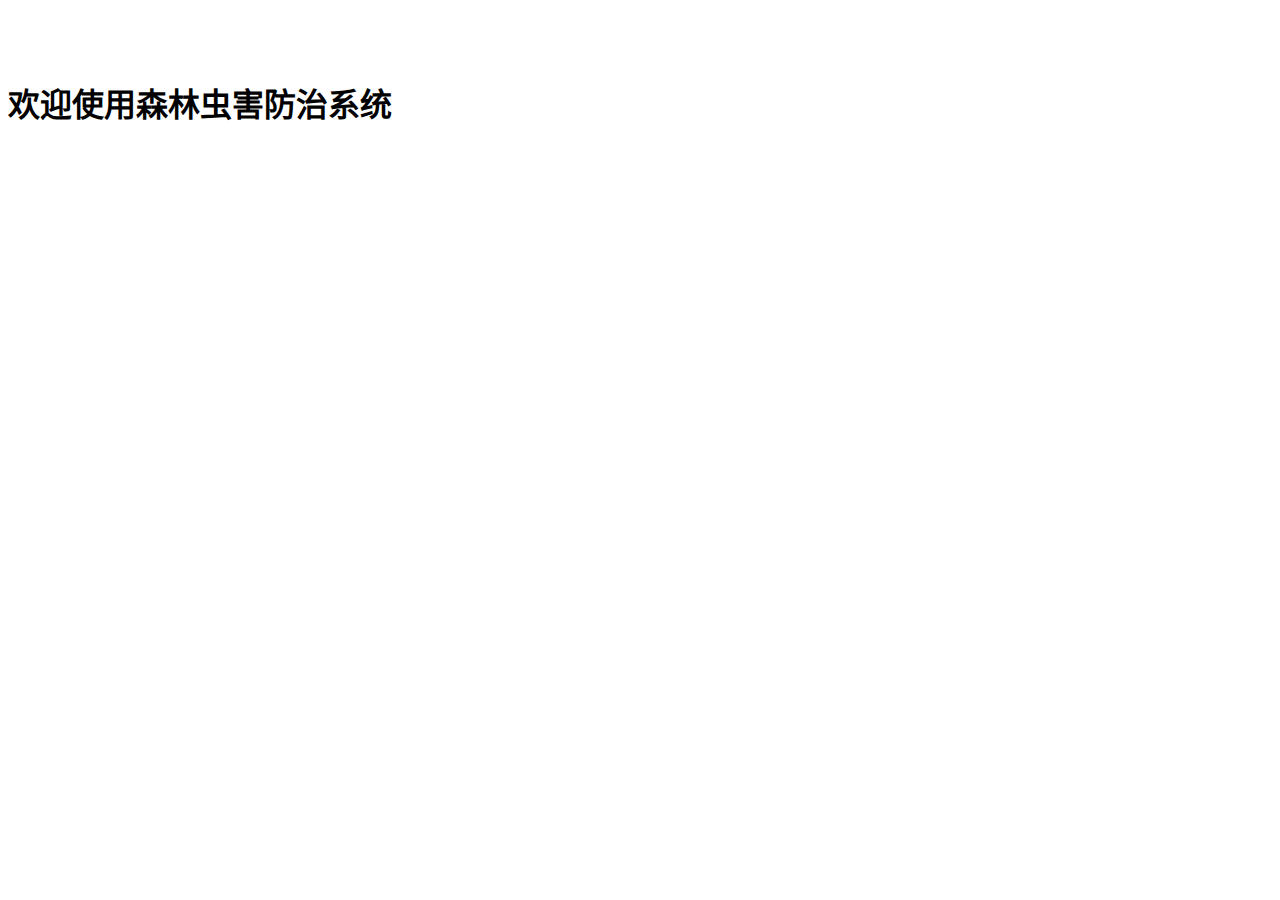
==== src/main/webapp/page/welcome.html @ 9cee5101 "添加前端框架bootstrap 完成登陆页面，主页面，欢迎界面" ====
<!doctype html>
<html lang="zh-CN">

<head>
    <meta charset="utf-8">
    <meta http-equiv="X-UA-Compatible" content="IE=edge">
    <meta name="viewport" content="width=device-width, initial-scale=1">
    <!-- 上述3个meta标签*必须*放在最前面，任何其他内容都*必须*跟随其后！ -->
    <meta name="description" content="">
    <meta name="author" content="">
    <link rel="icon" href="../icon/bug.png">
    <title>森林病虫害防治系统</title>
    <!-- Bootstrap core CSS -->
    <link href="../bootstrap-3.3.7/dist/css/bootstrap.min.css" rel="stylesheet">
    <!-- IE10 viewport hack for Surface/desktop Windows 8 bug -->
    <link href="../bootstrap-3.3.7/docs/assets/css/ie10-viewport-bug-workaround.css" rel="stylesheet">
    <!-- 自定css -->
    <link href="../css/main.css" rel="stylesheet">
    <!-- Just for debugging purposes. Don't actually copy these 2 lines! -->
    <!--[if lt IE 9]>
    <script src="../bootstrap-3.3.7/docs/assets/js/ie8-responsive-file-warning.js"></script><![endif]-->
    <script src="../bootstrap-3.3.7/docs/assets/js/ie-emulation-modes-warning.js"></script>
    <!-- HTML5 shim and Respond.js for IE8 support of HTML5 elements and media queries -->
    <!--[if lt IE 9]>
    <script src="https://cdn.bootcss.com/html5shiv/3.7.3/html5shiv.min.js"></script>
    <script src="https://cdn.bootcss.com/respond.js/1.4.2/respond.min.js"></script>
    <![endif]-->


</head>

<body>
    <div class="container">
        <div class="jumbotron">
            <h1>欢迎使用森林虫害防治系统</h1>
        </div>
    </div>


</body></html>
---- src/main/webapp/css/main.css ----
/*
 * Base structure
 */

/* Move down content because we have a fixed navbar that is 50px tall */
body {
    padding-top: 50px;
}


/*
 * Global add-ons
 */

.sub-header {
    padding-bottom: 10px;
    border-bottom: 1px solid #eee;
}

/*
 * Top navigation
 * Hide default border to remove 1px line.
 */
.navbar-fixed-top {
    border: 0;
}

/*
 * Sidebar
 */

/* Hide for mobile, show later */
.sidebar {
    display: none;
    padding: 20px;
}

@media (min-width: 768px) {
    .sidebar {
        position: fixed;
        top: 51px;
        bottom: 0;
        left: 0;
        z-index: 1000;
        display: block;
        padding-bottom: inherit;
        overflow-x: hidden;
        overflow-y: auto; /* Scrollable contents if viewport is shorter than content. */
        background-color: #f5f5f5;
        border-right: 1px solid #eee;
    }
}

/* Sidebar navigation */
.nav-sidebar {
    margin-right: -21px; /* 20px padding + 1px border */
    margin-bottom: 20px;
    margin-left: -20px;
}

.nav-sidebar > li > a {
    padding-right: 20px;
    padding-left: 20px;
}

.nav-sidebar > .active > a,
.nav-sidebar > .active > a:hover,
.nav-sidebar > .active > a:focus {
    color: #fff;
    background-color: #428bca;
}


/*
 * Main content
 */

.main {
    padding: 10px;
}

@media (min-width: 768px) {
    .main {
        padding-right: 10px;
        padding-left: 10px;
    }
}

.main .page-header {
    margin-top: 0;
}


/*
 * Placeholder dashboard ideas
 */

.placeholders {
    margin-bottom: 30px;
    text-align: center;
}

.placeholders h4 {
    margin-bottom: 0;
}

.placeholder {
    margin-bottom: 20px;
}

.placeholder img {
    display: inline-block;
    border-radius: 50%;
}

#iframe{
    height: 700px;
}
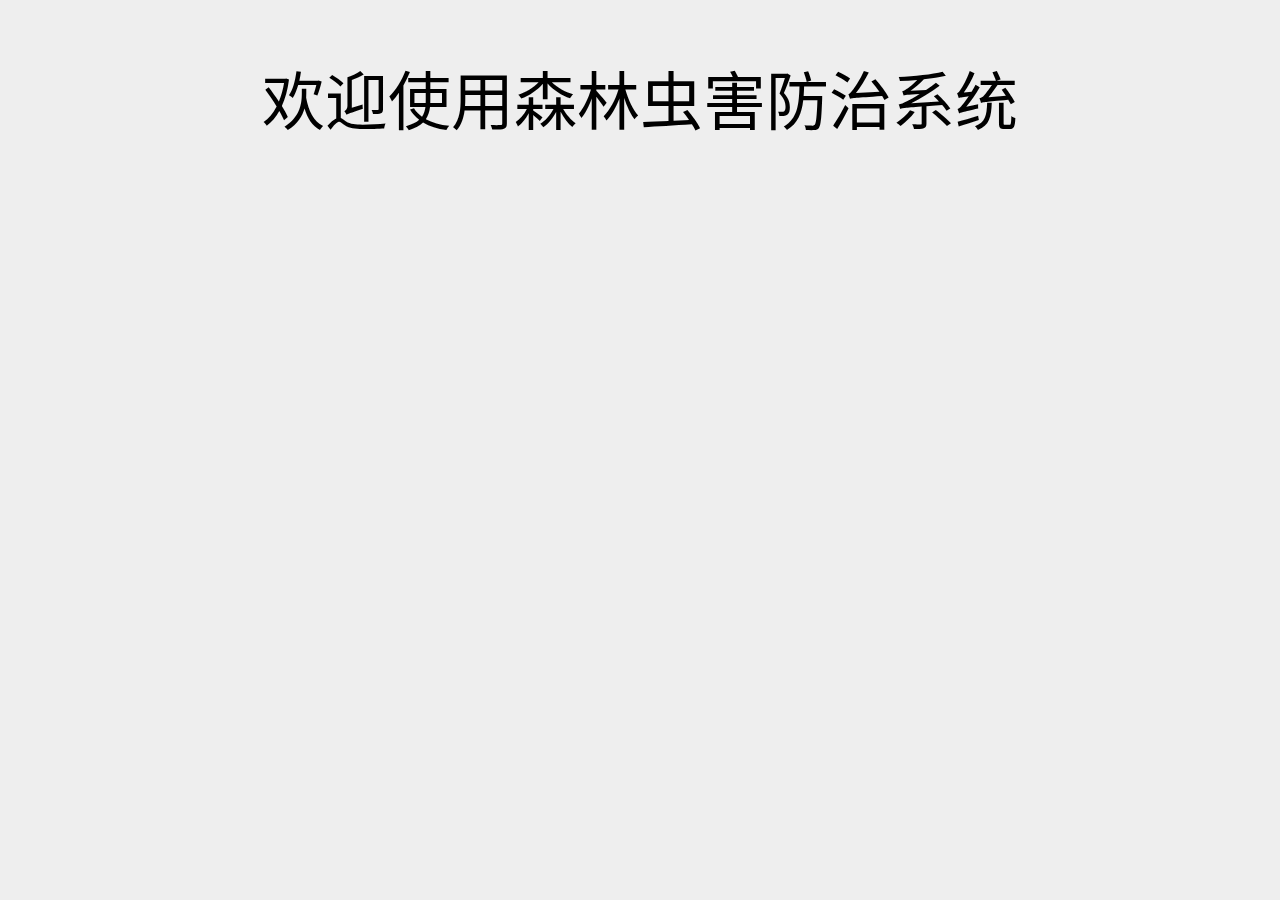
==== commit 522d20d4: "添加前端框架bootstrap 完成登陆页面，主页面，欢迎界面" ====
--- a/src/main/webapp/page/welcome.html
+++ b/src/main/webapp/page/welcome.html
@@ -29,12 +29,13 @@
 
 </head>
 
-<body>
+<body class="jumbotron">
+
     <div class="container">
-        <div class="jumbotron">
-            <h1>欢迎使用森林虫害防治系统</h1>
-        </div>
+        <h1 style="text-align: center">欢迎使用森林虫害防治系统</h1>
     </div>
 
 
-</body></html>
+</body>
+
+</html>
